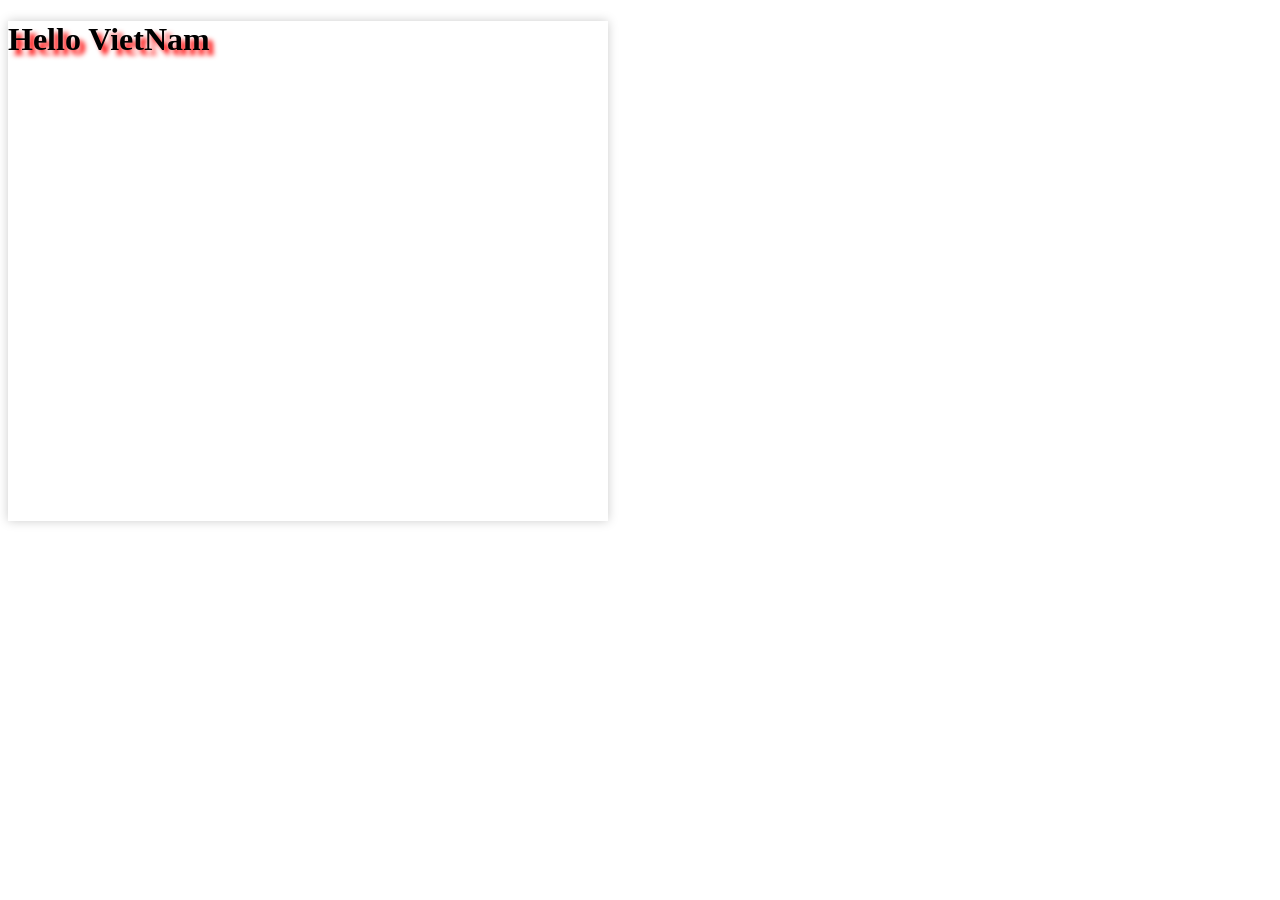
==== b4.html @ 2bc0d15d "b4: hiệu ứng màu sắc" ====
<!DOCTYPE html>
<html lang="en">
<head>
    <meta charset="UTF-8">
    <meta name="viewport" content="width=device-width, initial-scale=1.0">
    <title>Document</title>
</head>
<body>
    <div id="background">
        <h1>Hello VietNam</h1>
    </div>
    <style>
        #background{
            width: 600px;
            height: 500px;
            /* background: linear-gradient(45deg, #ff0000, #fff); */
            /* background: radial-gradient(circle,#ff0000,#fff); */
            box-shadow: 0px 0px 10px #ccc;
        }
        h1{
            text-shadow: 5px 5px 5px #ff0000;
        }
    </style>
</body>
</html>
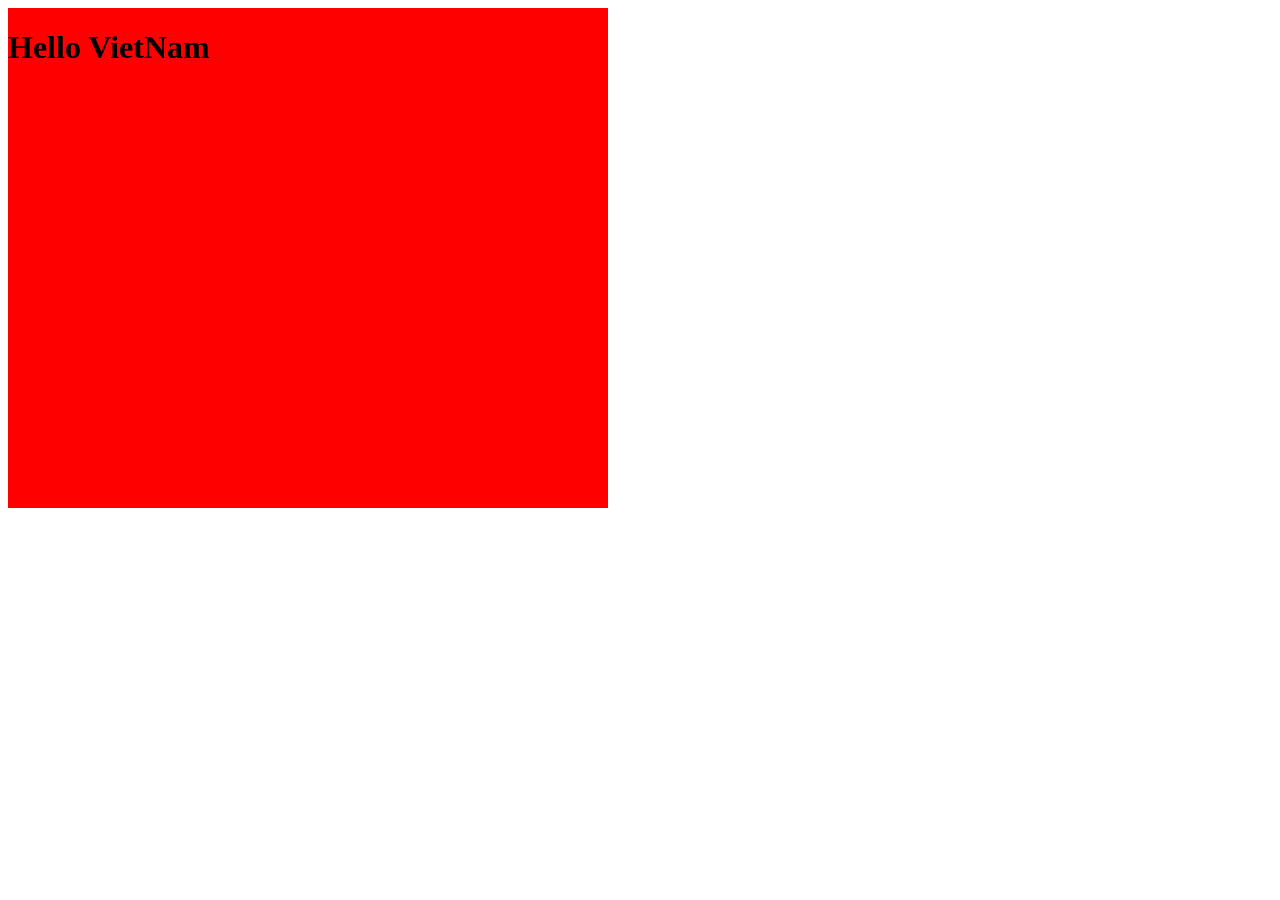
==== commit 294cf413: "b4: hiệu ứng chuyển động" ====
--- a/b4.html
+++ b/b4.html
@@ -15,11 +15,45 @@
             height: 500px;
             /* background: linear-gradient(45deg, #ff0000, #fff); */
             /* background: radial-gradient(circle,#ff0000,#fff); */
-            box-shadow: 0px 0px 10px #ccc;
+            /* box-shadow: 0px 0px 10px #ccc; */
+            background-color: #ff0000;
+            transition: all .5s ease;
+            position: relative;
+        }
+        h1{
+            position: absolute;
+            top: 0;
+            left: 0;
+            animation: chuyendongchu 4s linear infinite
+        }
+        #background:hover{
+            background-color: #FFF;
         }
         h1{
             text-shadow: 5px 5px 5px #ff0000;
         }
+        @keyframes chuyendongchu {
+            0%{
+                top: 0;
+                left: 0;
+            }
+            25%{
+                top: 0;
+                left: 100%;
+            }
+            50%{
+                top: 100%;
+                left: 100%;
+            }
+            75%{
+                top: 100%;
+                left: 0;
+            }
+            100%{
+                top: 0;
+                left: 0;
+            }
+        }
     </style>
 </body>
 </html>
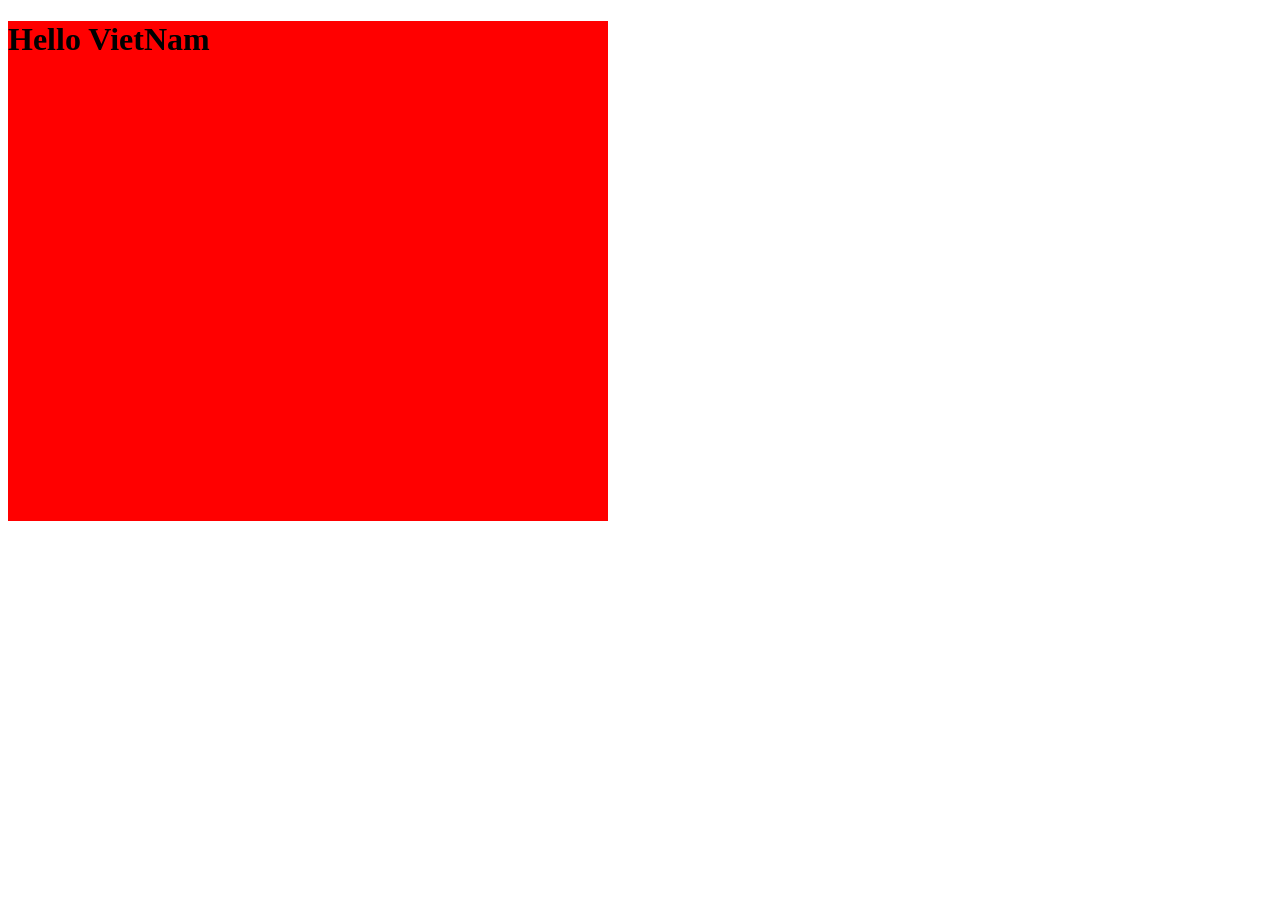
==== commit 98c5414e: "b4: chữa câu rê chuột xoay 360 độ" ====
--- a/b4.html
+++ b/b4.html
@@ -16,18 +16,19 @@
             /* background: linear-gradient(45deg, #ff0000, #fff); */
             /* background: radial-gradient(circle,#ff0000,#fff); */
             /* box-shadow: 0px 0px 10px #ccc; */
-            background-color: #ff0000;
-            transition: all .5s ease;
+            background-color: red;
+            transition: all 2s ease;
             position: relative;
         }
-        h1{
+        /* h1{
             position: absolute;
             top: 0;
             left: 0;
             animation: chuyendongchu 4s linear infinite
-        }
+        } */
         #background:hover{
-            background-color: #FFF;
+            transform: rotate(360deg);
+            opacity: 0.5;
         }
         h1{
             text-shadow: 5px 5px 5px #ff0000;
